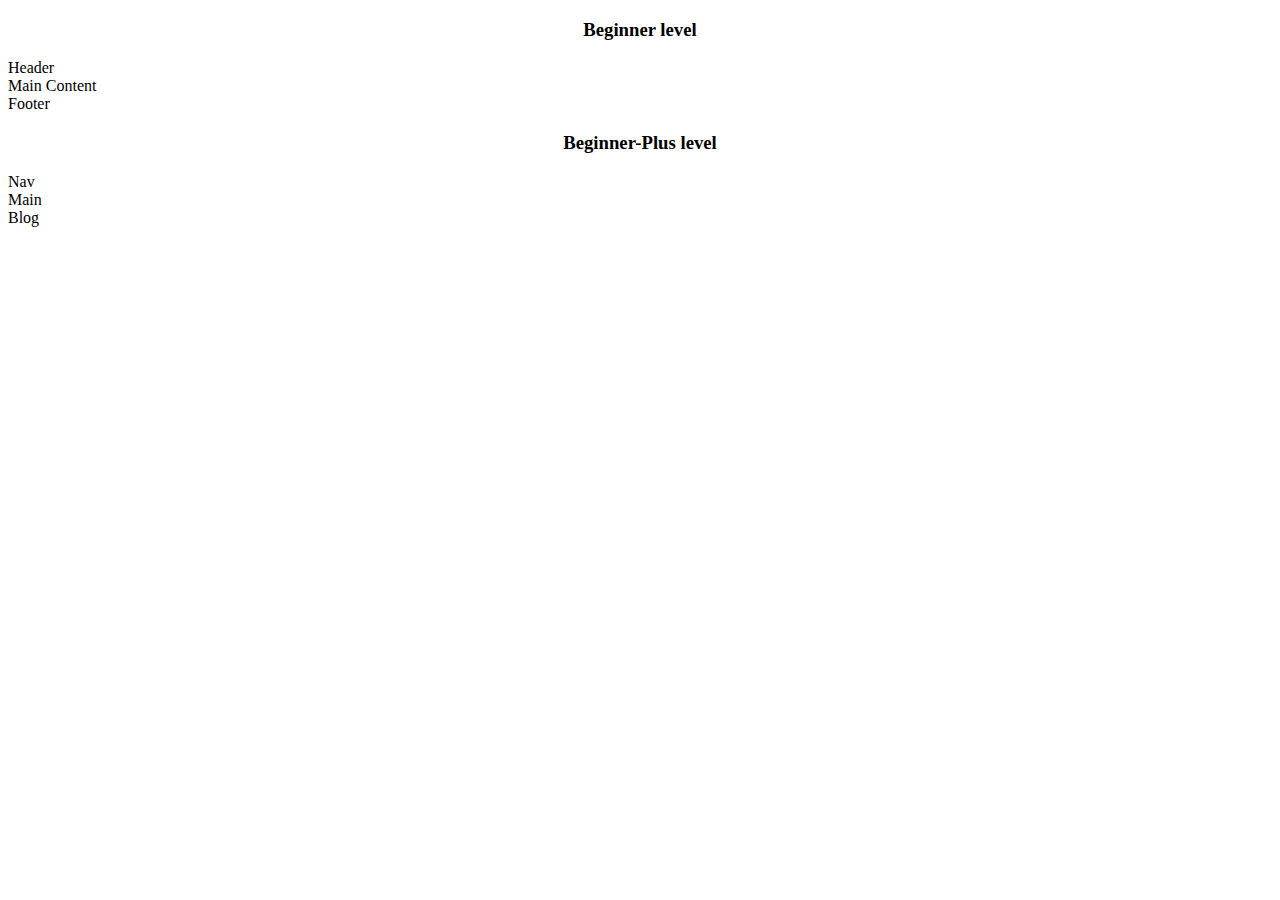
==== CSS Grid/index.html @ 99da8627 "Beginner-plus -level layout." ====
<!DOCTYPE html>
<html lang="en">
  <head>
    <meta charset="UTF-8" />
    <meta http-equiv="X-UA-Compatible" content="IE=edge" />
    <meta name="viewport" content="width=device-width, initial-scale=1.0" />
    <title>CSS Grid Layouts</title>
    <link rel="stylesheet" href="style.css" />
  </head>
  <body>
    <!-- Beginner level  -->
    <h3 style="text-align: center">Beginner level</h3>
    <div class="beginner">
      <div class="box-1">Header</div>
      <div class="box-2">Main Content</div>
      <div class="box-3">Footer</div>
    </div>

    <!-- Beginner-plus level -->
    <h3 style="text-align: center">Beginner-Plus level</h3>
    <div class="beginner-plus">
      <div class="box-1">Nav</div>
      <div class="box-2">Main</div>
      <div class="box-3">Blog</div>
    </div>
  </body>
</html>
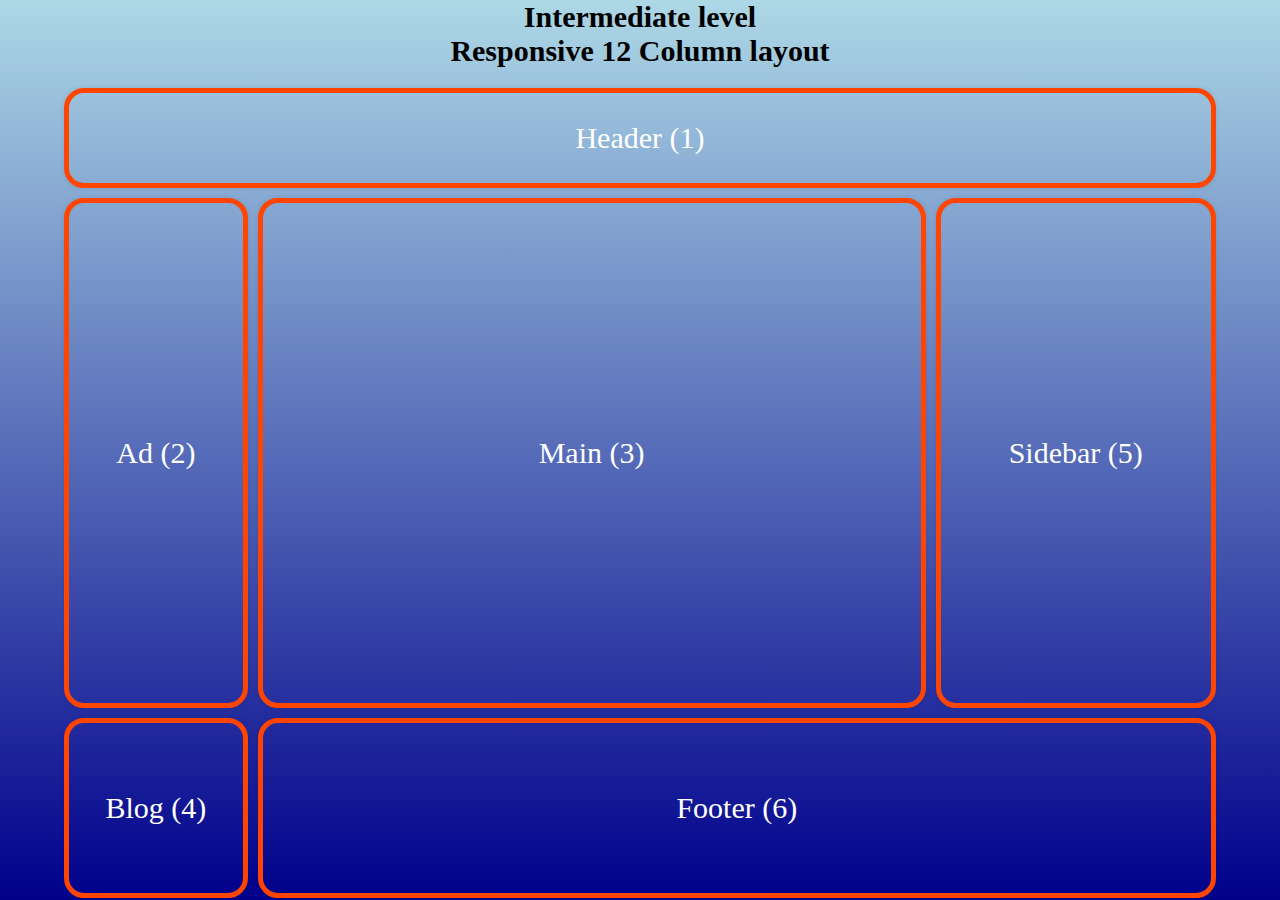
==== commit 190658ed: "added Intermediate level" ====
--- a/CSS Grid/index.html
+++ b/CSS Grid/index.html
@@ -9,19 +9,33 @@
   </head>
   <body>
     <!-- Beginner level  -->
-    <h3 style="text-align: center">Beginner level</h3>
+    <!-- <h2 style="text-align: center">Beginner level</h2>
+    <h3 style="text-align: center">Pancake Layout</h3>
     <div class="beginner">
       <div class="box-1">Header</div>
       <div class="box-2">Main Content</div>
       <div class="box-3">Footer</div>
-    </div>
+    </div> -->
 
     <!-- Beginner-plus level -->
-    <h3 style="text-align: center">Beginner-Plus level</h3>
+    <!-- <h2 style="text-align: center">Beginner-Plus level</h2>
+    <h3 style="text-align: center">12 Column layout</h3>
     <div class="beginner-plus">
       <div class="box-1">Nav</div>
       <div class="box-2">Main</div>
       <div class="box-3">Blog</div>
+    </div> -->
+
+    <!-- Intermediate level -->
+    <h2 style="text-align: center">Intermediate level</h2>
+    <h3 style="text-align: center">Responsive 12 Column layout</h3>
+    <div class="intermediate">
+      <div class="box-1">Header (1)</div>
+      <div class="box-2">Ad (2)</div>
+      <div class="box-3">Main (3)</div>
+      <div class="box-4">Blog (4)</div>
+      <div class="box-5">Sidebar (5)</div>
+      <div class="box-6">Footer (6)</div>
     </div>
   </body>
 </html>
--- a/CSS Grid/style.css
+++ b/CSS Grid/style.css
@@ -0,0 +1,119 @@
+* {
+  margin: 0;
+  padding: 0;
+  box-sizing: border-box;
+  font-size: 30px;
+}
+
+[class^="box-"] {
+  display: grid;
+  place-items: center;
+  border: solid 5px orangered;
+  padding: 10px;
+  border-radius: 20px;
+  box-shadow: 0 0 5px rgba(0, 0, 0, 0.1);
+  color: #fff;
+}
+
+body {
+  background: linear-gradient(lightblue, darkblue);
+  height: 100vh;
+}
+
+/* Beginner level */
+.beginner {
+  height: 85vh;
+  width: 90%;
+  margin: 20px auto;
+
+  display: grid;
+  grid-template-rows: auto 1fr auto;
+  gap: 20px;
+}
+
+/* Beginner-plus level */
+.beginner-plus {
+  height: 85vh;
+  width: 90%;
+  margin: 20px auto;
+
+  display: grid;
+  grid-template-columns: repeat(12, 1fr);
+  gap: 20px;
+}
+
+.beginner-plus .box-1 {
+  grid-column: span 2;
+}
+.beginner-plus .box-2 {
+  grid-column: span 6;
+}
+.beginner-plus .box-3 {
+  grid-column: span 4;
+}
+
+/* Intermediate level */
+
+.intermediate {
+  height: 90vh;
+  width: 90%;
+  margin: 20px auto;
+
+  display: grid;
+  gap: 10px;
+}
+
+@media (min-width: 760px) {
+  .intermediate {
+    grid-template-columns: repeat(12, 1fr);
+    grid-template-rows: 100px 80px 300px 80px 100px;
+  }
+
+  .intermediate .box-1 {
+    grid-column: 1/13;
+  }
+  .intermediate .box-2 {
+    grid-column: 1/13;
+  }
+  .intermediate .box-3 {
+    grid-column: 1/13;
+  }
+  .intermediate .box-4 {
+    grid-column: 1/7;
+  }
+  .intermediate .box-5 {
+    grid-column: 7/13;
+  }
+  .intermediate .box-6 {
+    grid-column: 1/13;
+  }
+}
+
+@media (min-width: 1080px) {
+  .intermediate {
+    grid-template-columns: repeat(12, 1fr);
+    grid-template-rows: 100px 400px 100px;
+  }
+  .intermediate .box-1 {
+    grid-column: 1/13;
+  }
+  .intermediate .box-2 {
+    grid-column: 1/3;
+    grid-row: 2/4;
+  }
+  .intermediate .box-3 {
+    grid-column: 3/10;
+    grid-row: 2 /4;
+  }
+  .intermediate .box-4 {
+    grid-column: 1/3;
+    grid-row: 4/5;
+  }
+  .intermediate .box-5 {
+    grid-column: 10/13;
+    grid-row: 2 /4;
+  }
+  .intermediate .box-6 {
+    grid-column: 3/13;
+  }
+}
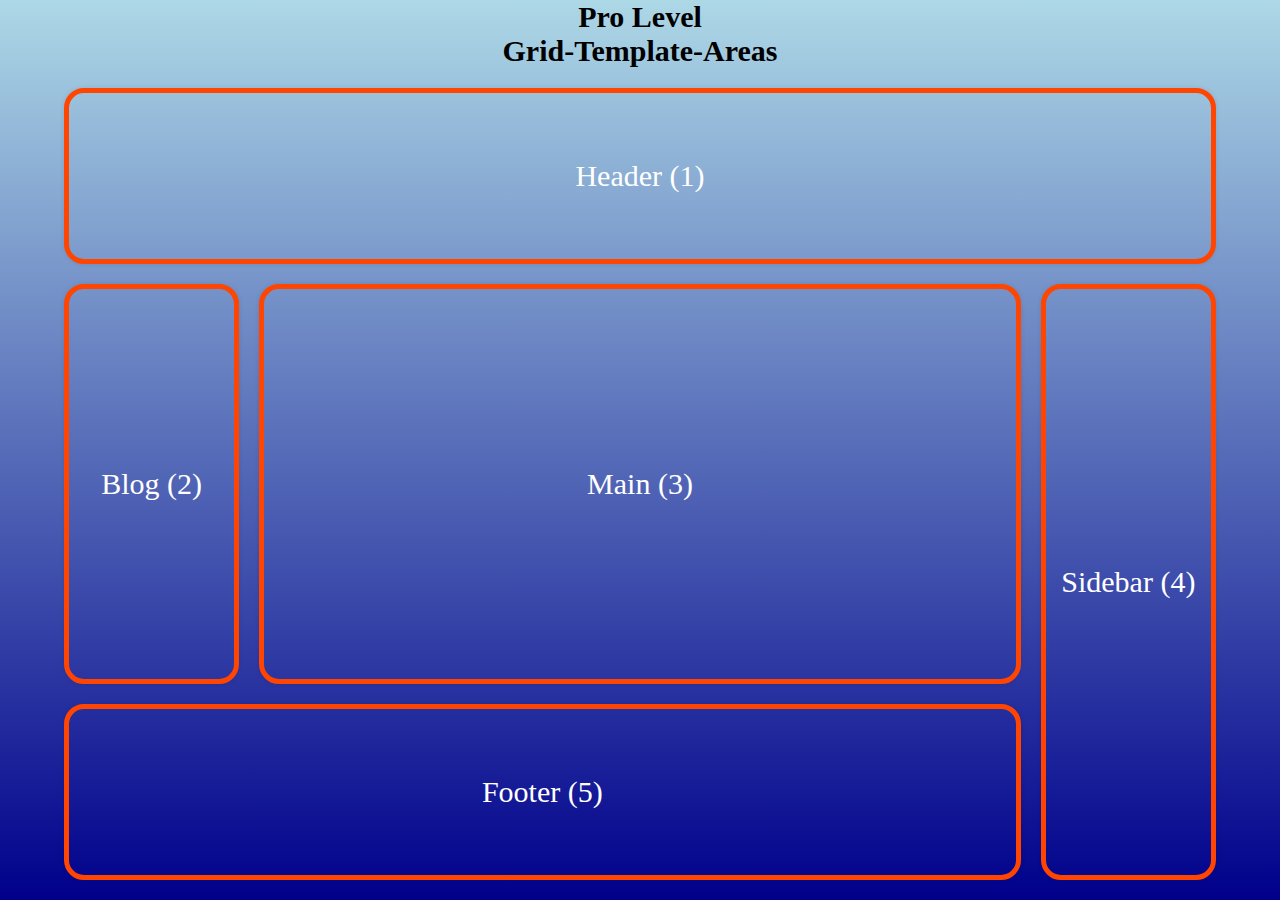
==== commit 4ca934f7: "added Pro Level" ====
--- a/CSS Grid/index.html
+++ b/CSS Grid/index.html
@@ -27,7 +27,7 @@
     </div> -->
 
     <!-- Intermediate level -->
-    <h2 style="text-align: center">Intermediate level</h2>
+    <!-- <h2 style="text-align: center">Intermediate level</h2>
     <h3 style="text-align: center">Responsive 12 Column layout</h3>
     <div class="intermediate">
       <div class="box-1">Header (1)</div>
@@ -36,6 +36,17 @@
       <div class="box-4">Blog (4)</div>
       <div class="box-5">Sidebar (5)</div>
       <div class="box-6">Footer (6)</div>
+    </div> -->
+
+    <!-- Pro Level -->
+    <h4 style="text-align: center">Pro Level</h4>
+    <h4 style="text-align: center">Grid-Template-Areas</h4>
+    <div class="pro">
+      <div class="box-1">Header (1)</div>
+      <div class="box-2">Blog (2)</div>
+      <div class="box-3">Main (3)</div>
+      <div class="box-4">Sidebar (4)</div>
+      <div class="box-5">Footer (5)</div>
     </div>
   </body>
 </html>
--- a/CSS Grid/style.css
+++ b/CSS Grid/style.css
@@ -117,3 +117,105 @@
     grid-column: 3/13;
   }
 }
+
+/* Pro Level */
+
+.pro {
+  height: 88vh;
+  width: 90%;
+  margin: 20px auto;
+
+  display: grid;
+  gap: 20px;
+
+  grid-template-columns: repeat(12, 1fr);
+  grid-template-areas:
+    "h h h h  h h h h  h h h h"
+    "b b b b  b b b b  b b b b"
+    "m m m m  m m m m  m m m m"
+    "s s s s  s s s s  s s s s"
+    "f f f f  f f f f  f f f f";
+}
+.pro .box-1 {
+  grid-area: h;
+}
+.pro .box-2 {
+  grid-area: b;
+}
+.pro .box-3 {
+  grid-area: m;
+}
+.pro .box-4 {
+  grid-area: s;
+}
+.pro .box-5 {
+  grid-area: f;
+}
+
+@media (min-width: 768px) {
+  .pro {
+    height: 88vh;
+    width: 90%;
+    margin: 20px auto;
+
+    display: grid;
+    gap: 20px;
+
+    grid-template-columns: repeat(12, 1fr);
+    grid-template-areas:
+      "h h h h  h h h h  h h h h"
+      "b b b b  m m m m  m m m m"
+      "b b b b  m m m m  m m m m"
+      "s s s s  m m m m  m m m m"
+      "s s s s  f f f f  f f f f";
+  }
+  .pro .box-1 {
+    grid-area: h;
+  }
+  .pro .box-2 {
+    grid-area: b;
+  }
+  .pro .box-3 {
+    grid-area: m;
+  }
+  .pro .box-4 {
+    grid-area: s;
+  }
+  .pro .box-5 {
+    grid-area: f;
+  }
+}
+
+@media (min-width: 1080px) {
+  .pro {
+    height: 88vh;
+    width: 90%;
+    margin: 20px auto;
+
+    display: grid;
+    gap: 20px;
+
+    grid-template-columns: repeat(12, 1fr);
+    grid-template-areas:
+      "h h h h  h h h h  h h h h"
+      "b b m m  m m m m  m m s s"
+      "b b m m  m m m m  m m s s"
+      "b b m m m m m m  m m s s"
+      "f f f f  f f f f  f f s s";
+  }
+  .pro .box-1 {
+    grid-area: h;
+  }
+  .pro .box-2 {
+    grid-area: b;
+  }
+  .pro .box-3 {
+    grid-area: m;
+  }
+  .pro .box-4 {
+    grid-area: s;
+  }
+  .pro .box-5 {
+    grid-area: f;
+  }
+} ;
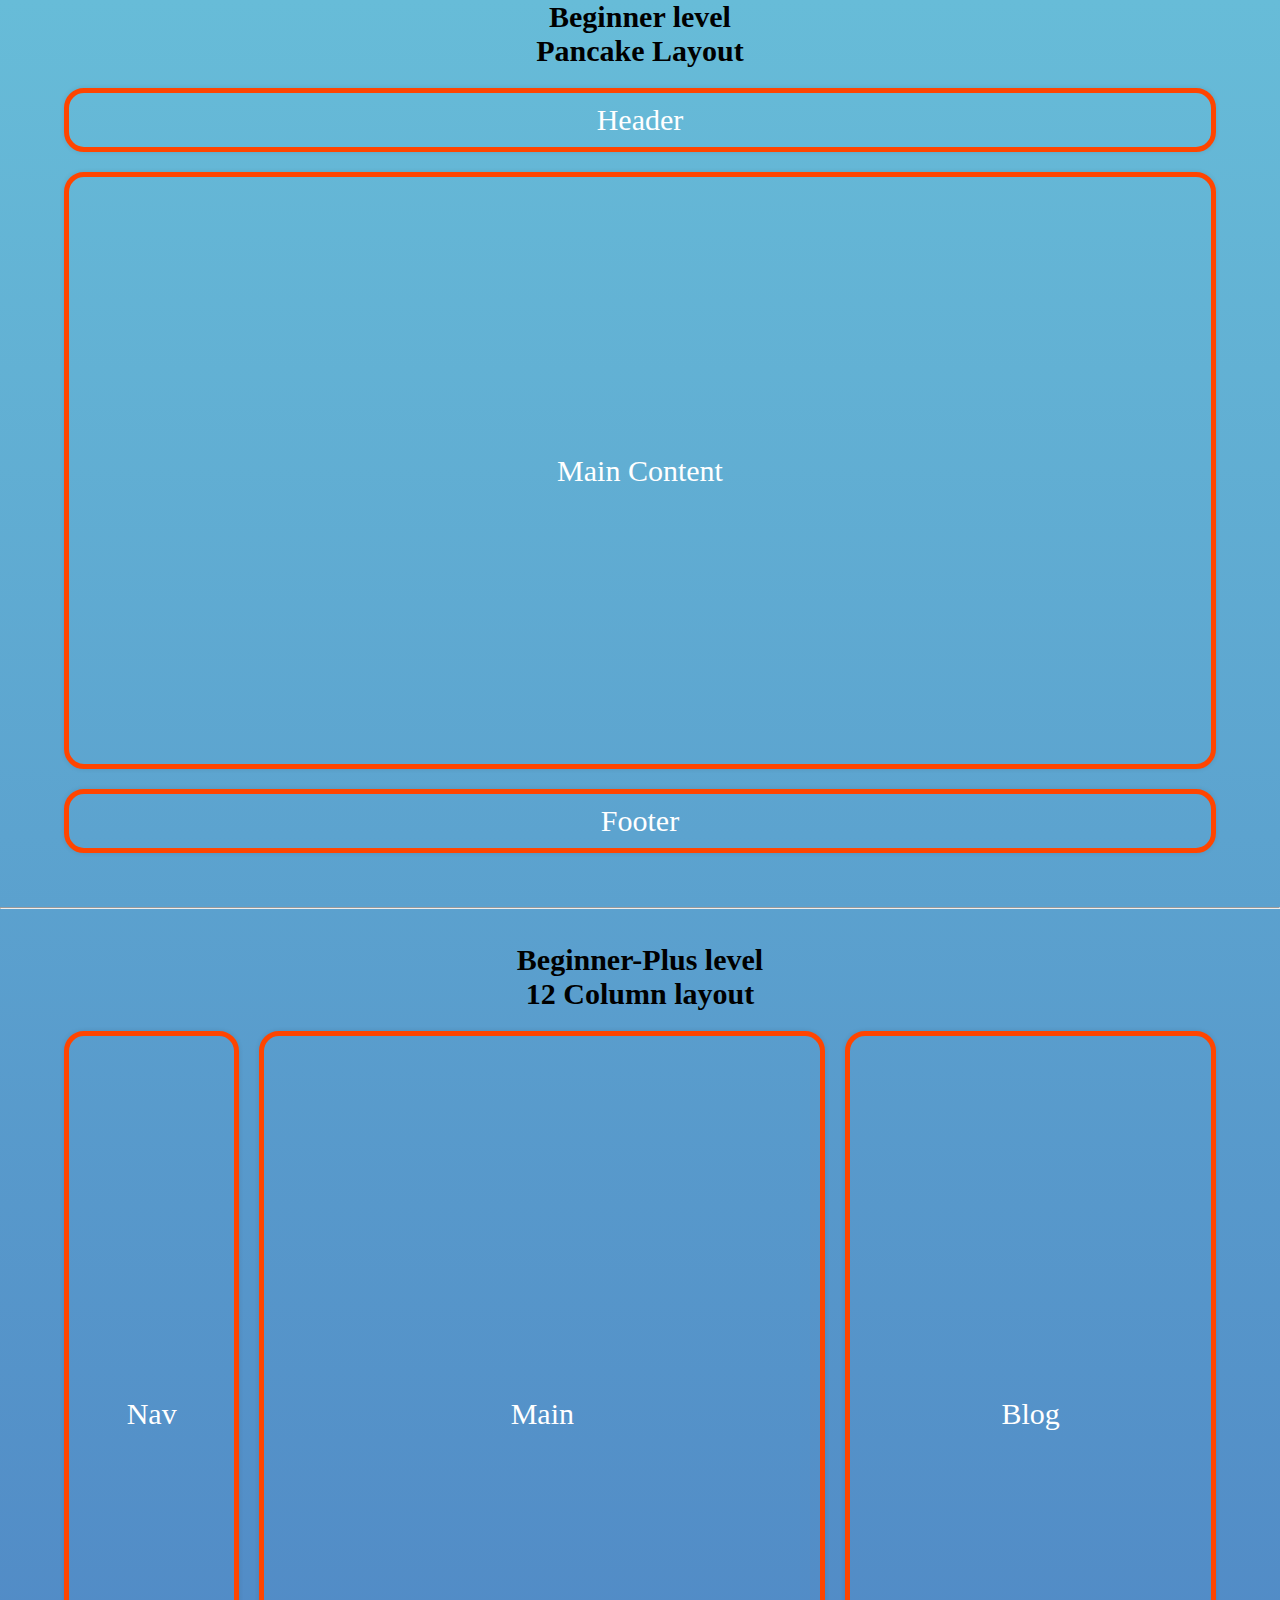
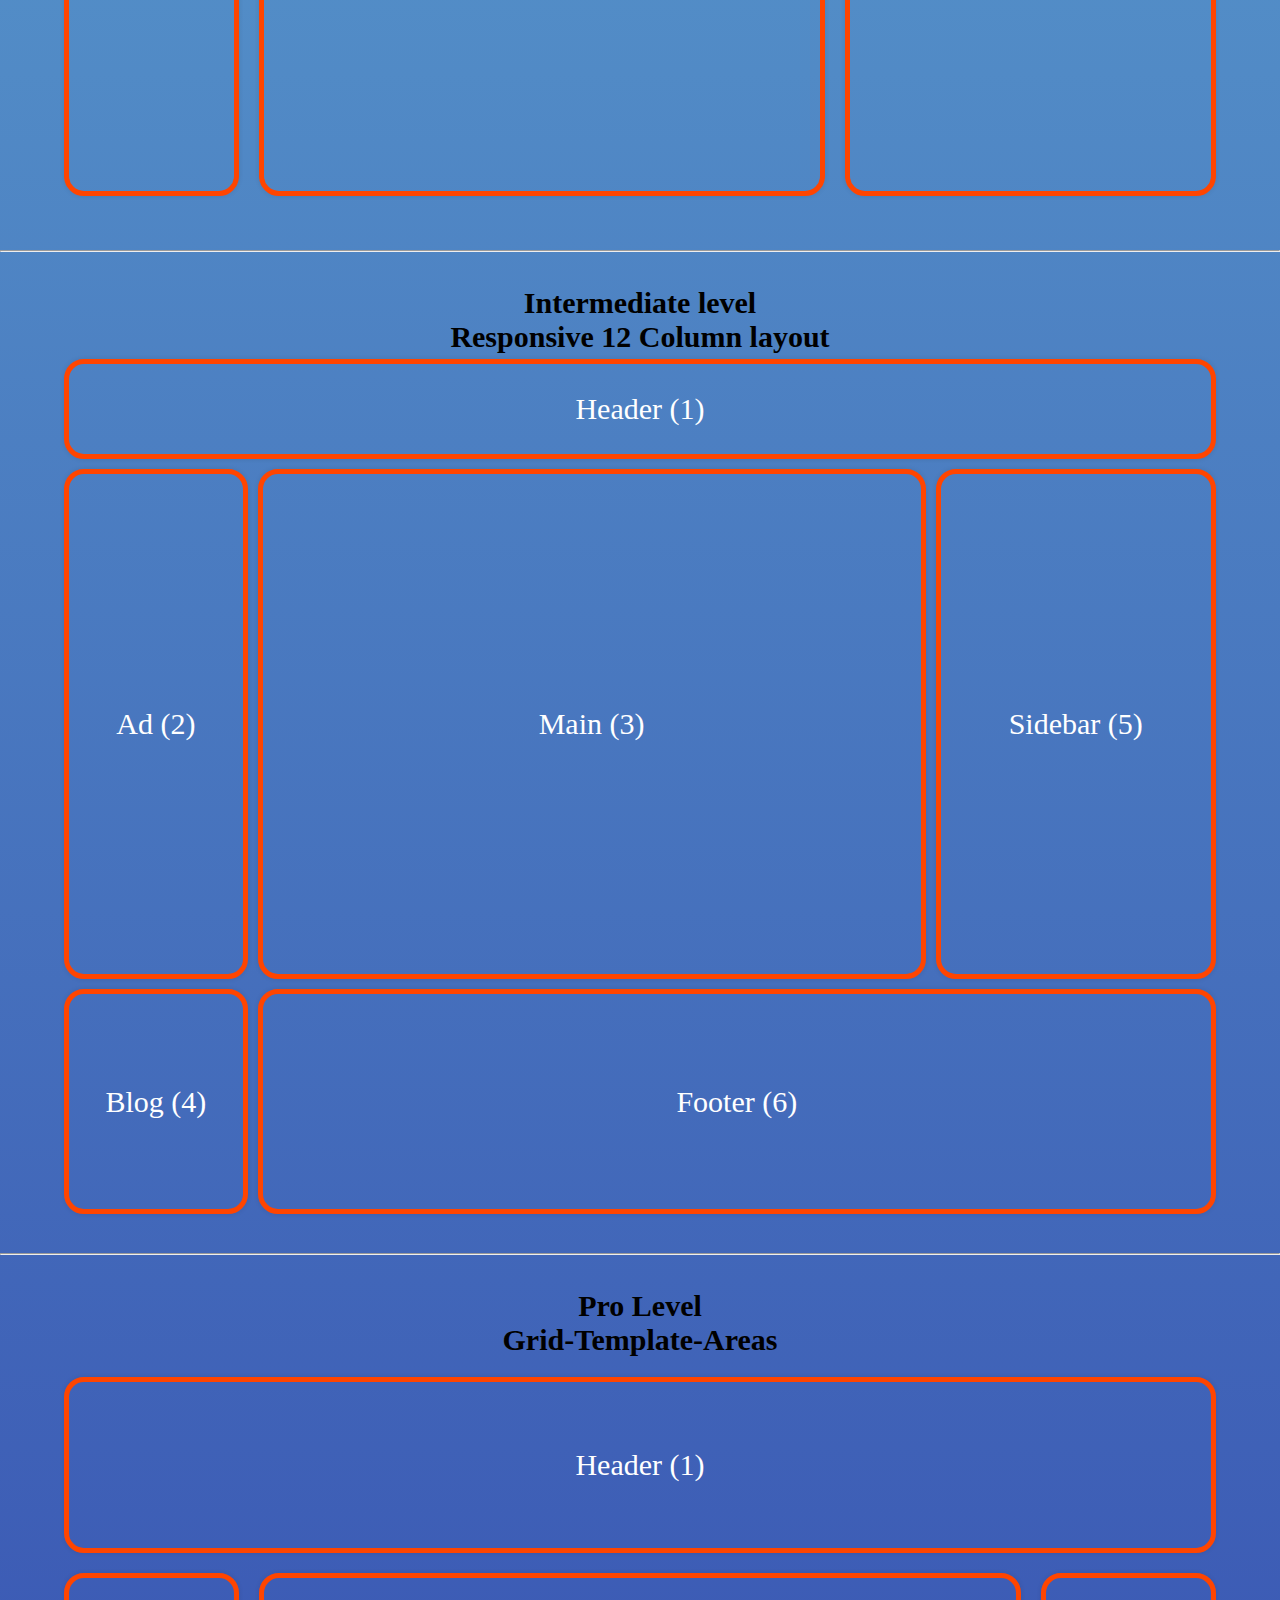
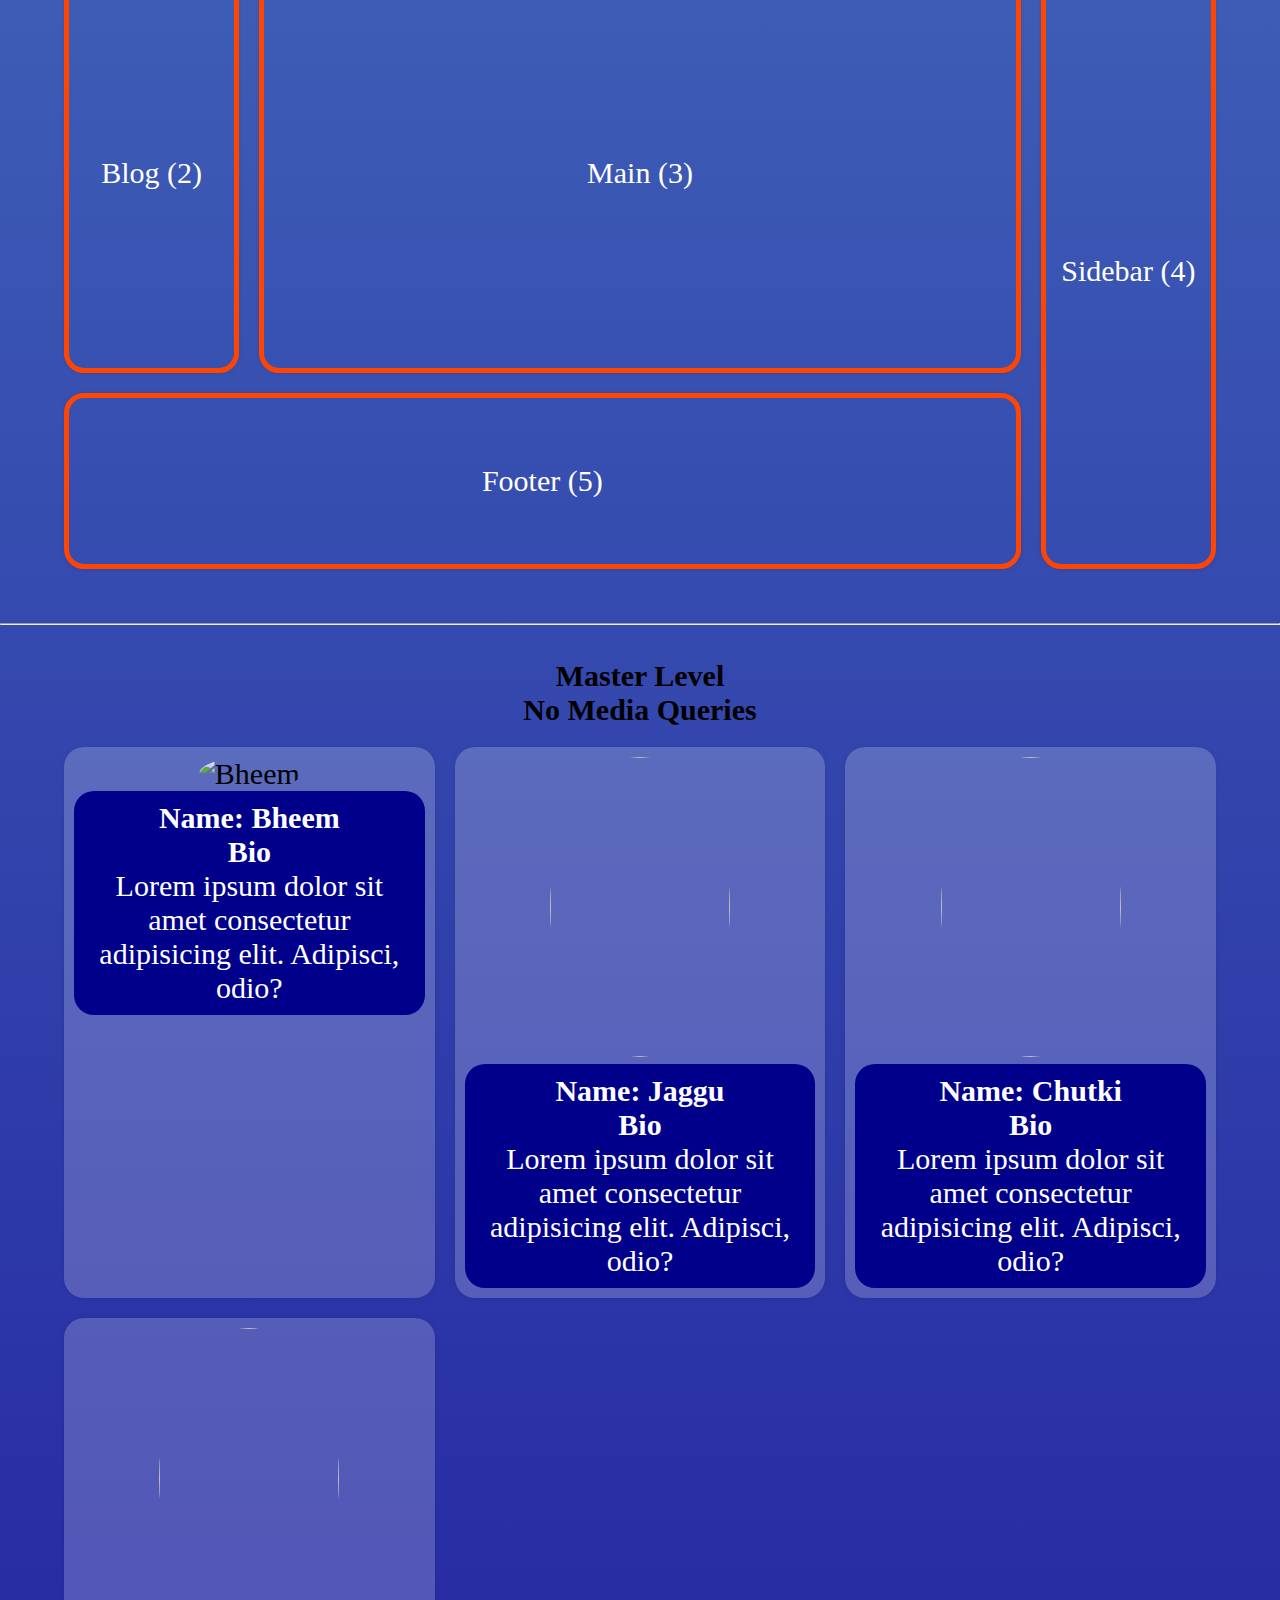
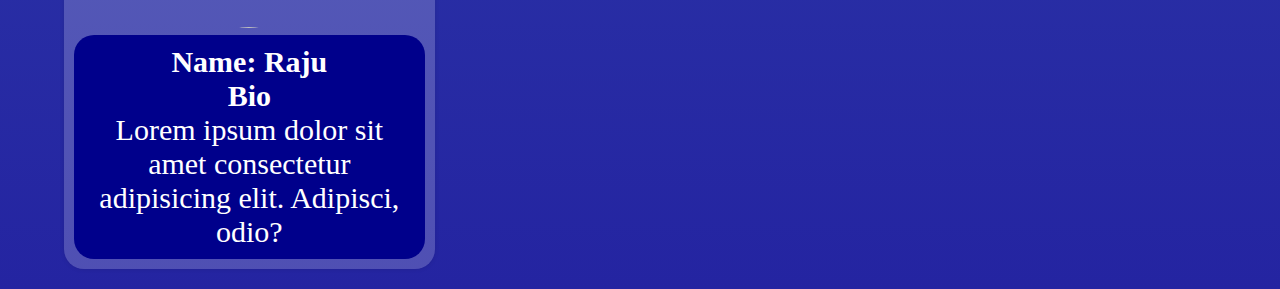
==== commit c9948240: "grid practice layouts" ====
--- a/CSS Grid/index.html
+++ b/CSS Grid/index.html
@@ -9,25 +9,31 @@
   </head>
   <body>
     <!-- Beginner level  -->
-    <!-- <h2 style="text-align: center">Beginner level</h2>
+    <h2 style="text-align: center">Beginner level</h2>
     <h3 style="text-align: center">Pancake Layout</h3>
     <div class="beginner">
       <div class="box-1">Header</div>
       <div class="box-2">Main Content</div>
       <div class="box-3">Footer</div>
-    </div> -->
+    </div>
+    <br />
+    <hr />
+    <br />
 
     <!-- Beginner-plus level -->
-    <!-- <h2 style="text-align: center">Beginner-Plus level</h2>
+    <h2 style="text-align: center">Beginner-Plus level</h2>
     <h3 style="text-align: center">12 Column layout</h3>
     <div class="beginner-plus">
       <div class="box-1">Nav</div>
       <div class="box-2">Main</div>
       <div class="box-3">Blog</div>
-    </div> -->
+    </div>
+    <br />
+    <hr />
+    <br />
 
     <!-- Intermediate level -->
-    <!-- <h2 style="text-align: center">Intermediate level</h2>
+    <h2 style="text-align: center">Intermediate level</h2>
     <h3 style="text-align: center">Responsive 12 Column layout</h3>
     <div class="intermediate">
       <div class="box-1">Header (1)</div>
@@ -36,7 +42,10 @@
       <div class="box-4">Blog (4)</div>
       <div class="box-5">Sidebar (5)</div>
       <div class="box-6">Footer (6)</div>
-    </div> -->
+    </div>
+    <br />
+    <hr />
+    <br />
 
     <!-- Pro Level -->
     <h4 style="text-align: center">Pro Level</h4>
@@ -48,5 +57,69 @@
       <div class="box-4">Sidebar (4)</div>
       <div class="box-5">Footer (5)</div>
     </div>
+    <br />
+    <hr />
+    <br />
+
+    <!-- Master Level -->
+    <h4 style="text-align: center">Master Level</h4>
+    <h4 style="text-align: center">No Media Queries</h4>
+    <div class="master-container">
+      <div class="card">
+        <div class="bheem-img">
+          <img src="./images/bheem.jpg" alt="Bheem" />
+        </div>
+        <div class="bheem-info">
+          <h2>Name: Bheem</h2>
+          <h3>Bio</h3>
+          <p>
+            Lorem ipsum dolor sit amet consectetur adipisicing elit. Adipisci,
+            odio?
+          </p>
+        </div>
+      </div>
+
+      <div class="card">
+        <div class="bheem-img">
+          <img src="./images/jaggu.jpg" alt="" />
+        </div>
+        <div class="bheem-info">
+          <h2>Name: Jaggu</h2>
+          <h3>Bio</h3>
+          <p>
+            Lorem ipsum dolor sit amet consectetur adipisicing elit. Adipisci,
+            odio?
+          </p>
+        </div>
+      </div>
+
+      <div class="card">
+        <div class="bheem-img">
+          <img src="./images/chutki.png" alt="" />
+        </div>
+        <div class="bheem-info">
+          <h2>Name: Chutki</h2>
+          <h3>Bio</h3>
+          <p>
+            Lorem ipsum dolor sit amet consectetur adipisicing elit. Adipisci,
+            odio?
+          </p>
+        </div>
+      </div>
+
+      <div class="card">
+        <div class="bheem-img">
+          <img src="./images/raju.jpg" alt="" />
+        </div>
+        <div class="bheem-info">
+          <h2>Name: Raju</h2>
+          <h3>Bio</h3>
+          <p>
+            Lorem ipsum dolor sit amet consectetur adipisicing elit. Adipisci,
+            odio?
+          </p>
+        </div>
+      </div>
+    </div>
   </body>
 </html>
--- a/CSS Grid/style.css
+++ b/CSS Grid/style.css
@@ -16,8 +16,8 @@
 }
 
 body {
-  background: linear-gradient(lightblue, darkblue);
-  height: 100vh;
+  background: linear-gradient(rgb(103, 188, 216), rgb(36, 36, 161));
+  height: 100%;
 }
 
 /* Beginner level */
@@ -55,9 +55,9 @@
 /* Intermediate level */
 
 .intermediate {
-  height: 90vh;
-  width: 90%;
-  margin: 20px auto;
+  height: 95vh;
+  width: 90%;
+  margin: 5px auto;
 
   display: grid;
   gap: 10px;
@@ -121,7 +121,7 @@
 /* Pro Level */
 
 .pro {
-  height: 88vh;
+  height: 80vh;
   width: 90%;
   margin: 20px auto;
 
@@ -218,4 +218,36 @@
   .pro .box-5 {
     grid-area: f;
   }
-} ;
+}
+
+/* Master level */
+.master-container img {
+  width: 180px;
+  height: 300px;
+  object-fit: cover;
+  border-radius: 50%;
+}
+
+.master-container {
+  display: grid;
+  grid-template-columns: repeat(auto-fit, minmax(350px, 1fr));
+  gap: 20px;
+  width: 90%;
+  margin: 20px auto;
+}
+
+.card {
+  background: rgba(255, 255, 255, 0.2);
+  box-shadow: 0 0 5px rgba(0, 0, 0, 0.1);
+  text-align: center;
+  padding: 10px;
+  border-radius: 20px;
+}
+
+.card .bheem-info {
+  background: darkblue;
+  width: 100%;
+  border-radius: 20px;
+  padding: 10px;
+  color: #fff;
+}
